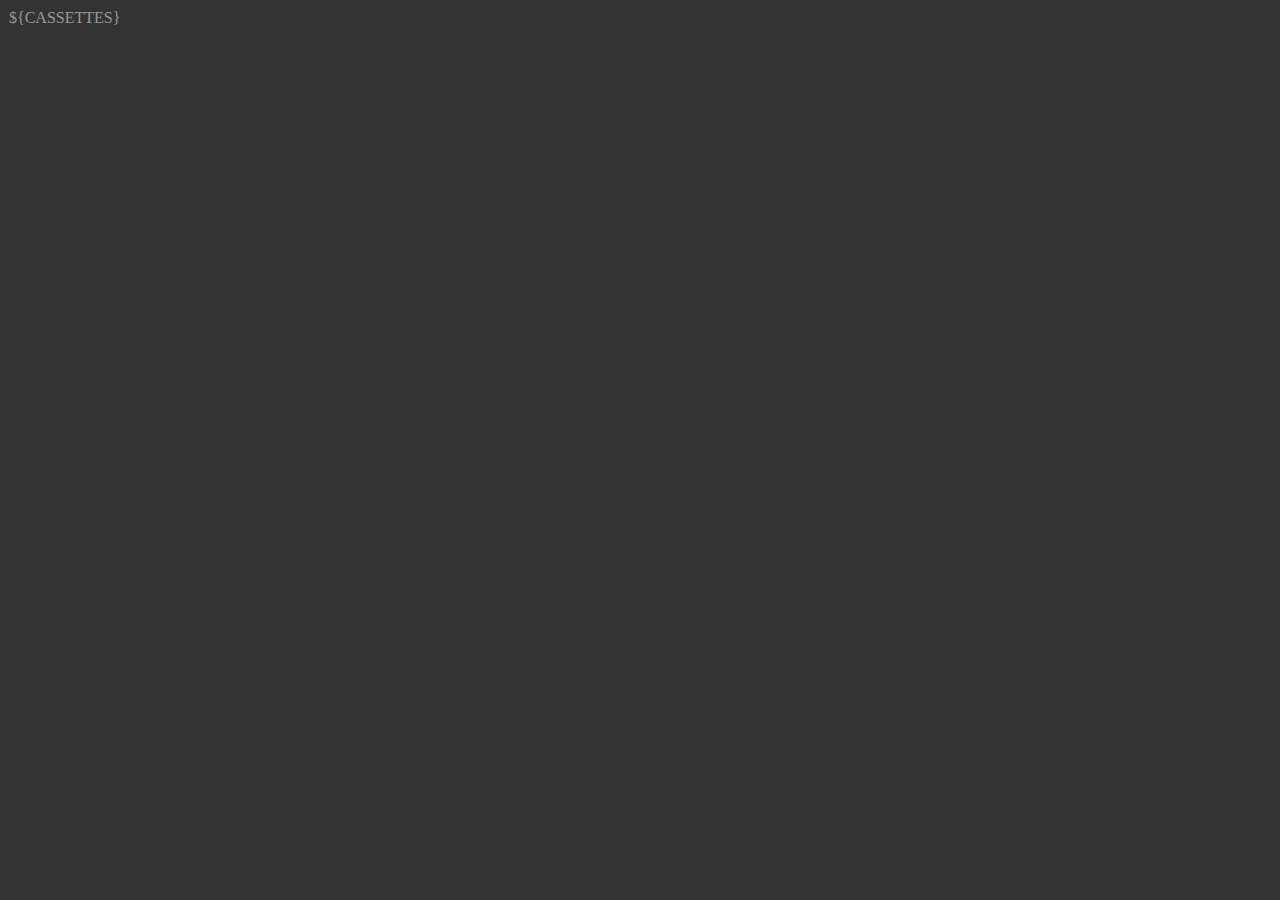
==== template.html @ 9d726e6d "Initial commit" ====
<html>
	<head>
		<meta charset="utf8">
		<meta name="viewport" content="initial-scale=1.0, maximum-scale=1.0, user-scalable=no">

		<title>Endless Tape</title>
		<link rel="stylesheet" href="css/range_slider.css">
		<link rel="stylesheet" href="css/playing.css">
		<link rel="stylesheet" href="css/shelf.css">
		<link rel="stylesheet" href="css/style.css">
		<script src="js/audio.js"></script>
		<script src="js/parse_ogg.js"></script>
		<script src="js/window.js"></script>
		<script src="js/buttons.js"></script>
	</head>
	<body>
		<div id="shelf">
			${CASSETTES}
		</div>
		<div id="container" class="square" style="display: none">
			<div id="messages">
				<div id="percent">HMM</div>
				<div id="description"></div>
			</div>
			<div id="playing-container">
				<div class="bar">
					<div class="button small" onclick="buttonEject()"><img src="assets/icons/eject.svg"></div>
					<div id="button_play" class="button" onmousedown="buttonPlay()"><img src="assets/icons/play.svg"></div>
					<div class="button" onmousedown="buttonStop()"><img src="assets/icons/stop.svg"></div>
				</div>
				<div id="cassette">
					<div class="label"></div>
				</div>
				<div class="bar bottom">
					<div class="big"><input id="volume" type="range" max="130" min="0" step="1" value="20" oninput="buttonVolume(this.value)"></div>
					<div class="button small" onmousedown="buttonPlaySpeed(-0.1)"><img src="assets/icons/slow.svg"></div>
					<div class="button small" onmousedown="buttonPlaySpeed(+0.1)"><img src="assets/icons/fast.svg"></div>
				</div>
			</div>
		</div>
	</body>
</html>
---- css/range_slider.css ----
input[type=range] {
	cursor: pointer;
	-webkit-appearance: none;  /* Override default CSS styles */
	appearance: none;
	outline: none;
	background: none;
	height: 100%;
	width: 100%;
}

input[type=range]::-webkit-slider-runnable-track {
	margin-right: 5%;
	margin-left: 5%;
	height: 10%;
	background: #666;
}

input[type=range]::-webkit-slider-thumb {
	-webkit-appearance: none;
	appearance: none;
	width: 10%;
	height: 100%;
	background: var(--fg-colour);
}

input[type=range]::-moz-range-track {
	appearance: none;
	margin-right: 5%;
	margin-left: 5%;
	height: 10%;
	background: #666;
}

input[type=range]::-moz-range-thumb {
	width: 10%;
	height: 10%;
	border: none;
	border-radius: 0px;
	background: var(--fg-colour);
}
---- css/playing.css ----
:root { /*Defaults*/
	--tiled-bg: #000; /*url("../assets/defaults/cassette_bg.png");*/
	--label-bg: #aaa; /*url("../assets/defaults/cassette_label.svg");*/
}

#playing-container {
	position: absolute;
	left: 25%;
	top: 25%;
	bottom: 25%;
	right: 25%;
	opacity: 0;
	transition: opacity 2s linear;

	display: flex;
	flex-direction: column;
	align-items: center;
	justify-content: center;
}

@keyframes cassette_scroll {
	0%    {background-position: 0vmin 0vmin;}
	100%  {background-position: 100vmin 100vmin;}
}

#playing-container #cassette {
	height: 70%;
	width: 100%;

	background: var(--tiled-bg);
	-webkit-mask-image: url("../assets/masks/cassette_mask.svg");
	-webkit-mask-repeat: no-repeat;
	-webkit-mask-position: center;
	-webkit-mask-size: contain;

	mask-image: url("../assets/masks/cassette_mask.svg");
	mask-repeat: no-repeat;
	mask-position: center;
	mask-size: contain;

	background-size: 100vmin 100vmin;
	animation: cassette_scroll 10s linear infinite;
}

#playing-container #cassette .label {
	content: "";
	position: absolute;
	top: 0px;
	left: 0px;
	bottom: 0px;
	right: 0px;

	background: var(--label-bg);
	background-size: 100% 100%;
	-webkit-mask-image: url("../assets/masks/cassette_label_mask.svg");
	-webkit-mask-repeat: no-repeat;
	-webkit-mask-position: center;
	-webkit-mask-size: contain;

	mask-image: url("../assets/masks/cassette_label_mask.svg");
	mask-repeat: no-repeat;
	mask-position: center;
	mask-size: contain;
}

#playing-container .bar {
	position: relative;
	padding: 5px;
	text-align: center;
	display: flex;
	width: 100%;
	height: 15%;
}

#playing-container .bar > div:first-child {
	margin-left: 0px;
}

#playing-container .bar > div:last-child {
	margin-right: 0px;
}

#playing-container .bar > div {
	position: relative;
	height: 100%;
	user-select: none;
	background: var(--bg-alt-colour);
	box-sizing: border-box;
	margin-left: 1%;
	margin-right: 1%;

	/* If this isn't here, Firefox ruins everything */
	min-height: 0px;
	min-width: 0px;
}

#playing-container .bar .button {
	position: relative;
	cursor: pointer;
	flex: 2;
}

#playing-container .bar #volume {
	height: 100%;
	width: 100%;
}

#playing-container .bar .button.pressed,
#playing-container .bar:not(.bottom) .button:active {
	transform: translateY(10%);
	height: 90%;
}

#playing-container .bar.bottom .button:active {
	transform: none;
	height: 90%;
}

#playing-container .bar .button.pressed::after,
#playing-container .bar:not(.bottom) .button:active::after {
	content: "";
	position: absolute;
	top: 95%;
	left: 0px;
	right: 0px;
	bottom: 0px;
	background: #666;
}

#playing-container .bar.bottom .button:active::after {
	content: "";
	position: absolute;
	top: 0px;
	left: 0px;
	right: 0px;
	bottom: 95%;
	background: #666;
}

#playing-container .bar div::after {
	content: "";
	position: absolute;
	top: 90%;
	left: 0px;
	right: 0px;
	bottom: 0px;
	background: var(--fg-colour);
}

#playing-container .bar.bottom > div::after {
	content: "";
	position: absolute;
	top: 0px;
	left: 0px;
	right: 0px;
	bottom: 90%;
	background: var(--fg-colour);
}

#playing-container .bar > div {
	flex: 2;
}

#playing-container .bar .big {
	flex: 3;
}

#playing-container .bar .small { /*Both top and bottom bars*/
	flex: 1;
}

#playing-container .bar img {
	height: 100%;
	filter: brightness(60%); /*60% = #999*/

	-webkit-user-drag: none;
	-khtml-user-drag: none;
	-moz-user-drag: none;
	-o-user-drag: none;
	user-drag: none;
}
---- css/shelf.css ----
#shelf {
	display: grid;
	box-sizing: border-box;
	padding: 1vmin;

	grid-gap: 1vmin 1vmin;
	grid-template-columns: repeat(4, auto);
	opacity: 0;
	transition: opacity 0.5s linear;
}

#shelf > .case {
	display: inline-block;
	position: relative;
	height: 25vmin;
	width: 100%;
	cursor: pointer;

	box-sizing: border-box;

	background: var(--bg-alt-colour);
	border-bottom: 1vh solid var(--fg-colour);
	border-left: none;
}

#shelf > .case::after {
	content: attr(title);
	position: absolute;
	top: 0px;
	left: 0px;
	bottom: 0px;
	right: 0px;

	padding: 1vmin;
	text-overflow: ellipsis;
	overflow: hidden;

	font-size: 3vmin;

	display: flex;
	text-align: center;
	align-items: center;
	justify-content: center;

	font-family: sans-serif;
}

@media screen and (orientation:portrait) {
	#shelf > .case {
		border-bottom: none;
		border-left: 1vh solid var(--fg-colour);
	}

	#shelf > .case::after {
		writing-mode: vertical-rl;
	}
}
---- css/style.css ----
:root {
	--bg-alt-colour: #222;
	--bg-colour: #333;
	--fg-alt-colour: #aaa;
	--fg-colour: #999;
}

body {
	background: var(--bg-colour);
	color: var(--fg-colour);
	margin: 0px;
	padding: 0px;
	overflow: scroll-y;
	height: 100%;
	width: 100%;
}

.square {
	position: absolute;
	width: 50%;
	padding-bottom: 50%;
	top: 50%;
	left: 50%;
	transform: translate(-50%, -50%);
}

@media screen and (orientation:portrait) {
	.square {
		width: 100%;
		padding-bottom: 100%;
	}
}

#messages {
	display: none;
	flex-direction: column;
	font-size: 4vmin;
	position: absolute;
	left: 25%;
	top: 25%;
	bottom: 25%;
	right: 25%;
	font-family: sans-serif;

	text-align: center;
	align-items: center;
	justify-content: center;
}

#messages #percent {
	font-weight: bold;
	font-size: 8vmin;
}

#messages #description {
	font-size: 4vmin;
}
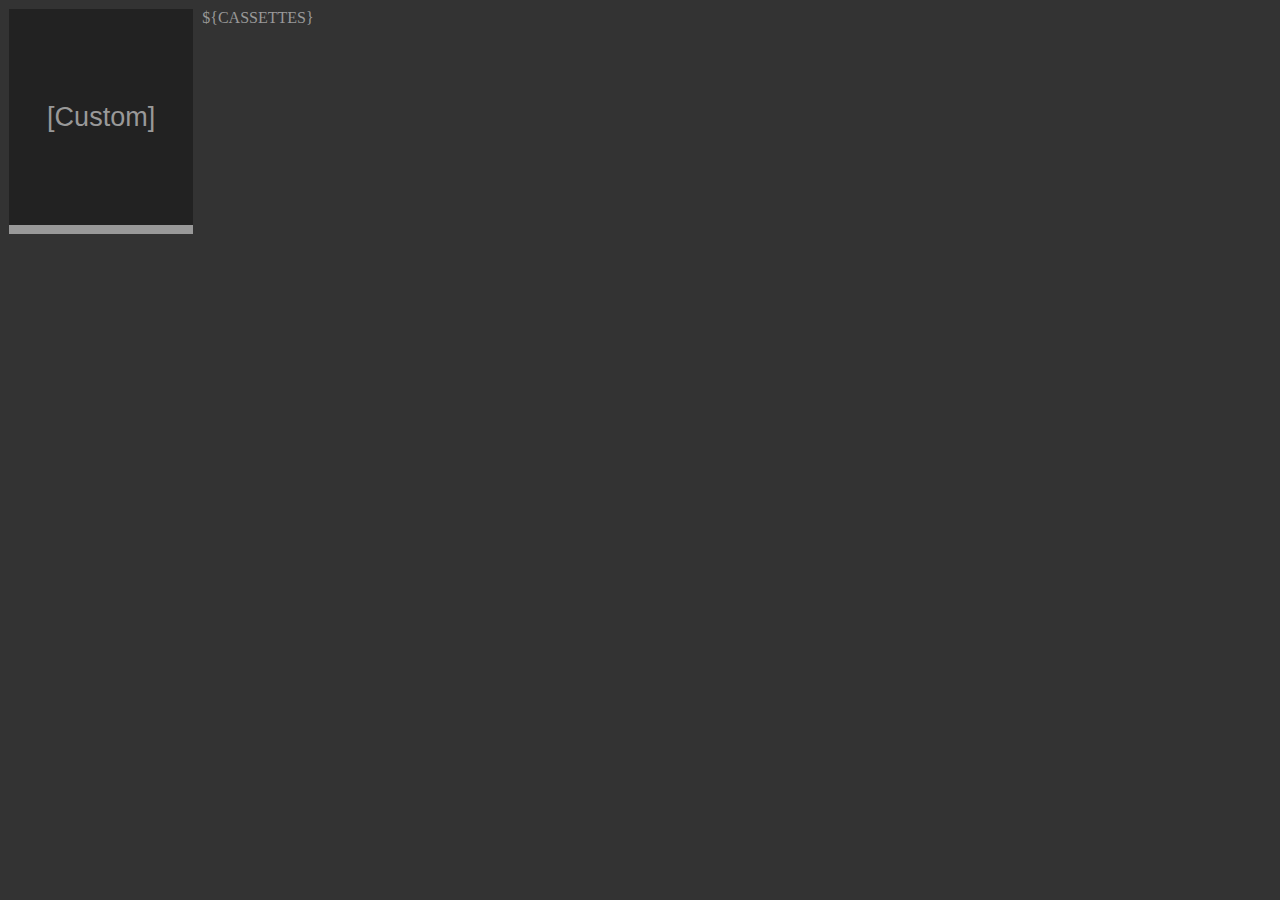
==== commit d06cef90: "Custom tapes added" ====
--- a/template.html
+++ b/template.html
@@ -2,19 +2,27 @@
 	<head>
 		<meta charset="utf8">
 		<meta name="viewport" content="initial-scale=1.0, maximum-scale=1.0, user-scalable=no">
+		<link rel="manifest" href="manifest.webmanifest">
 
 		<title>Endless Tape</title>
+		<link rel="icon" type="image/svg+xml" href="assets/icon.svg">
+		<link rel="icon" type="image/png" href="assets/icon.png">
+
 		<link rel="stylesheet" href="css/range_slider.css">
 		<link rel="stylesheet" href="css/playing.css">
 		<link rel="stylesheet" href="css/shelf.css">
 		<link rel="stylesheet" href="css/style.css">
-		<script src="js/audio.js"></script>
-		<script src="js/parse_ogg.js"></script>
-		<script src="js/window.js"></script>
-		<script src="js/buttons.js"></script>
+
+		<script defer src="js/mediasession.js"></script>
+		<script defer src="js/audio.js"></script>
+		<script defer src="js/parse_ogg.js"></script>
+		<script defer src="js/buttons.js"></script>
+		<script defer src="js/window.js"></script>
 	</head>
 	<body>
-		<div id="shelf">
+		<!-- Have these style attributes here so that the page will look correct without the CSS being fully parsed -->
+		<div id="shelf" style="opacity: 0">
+			<div class="case" title="[Custom]" artist="You!" onclick="loadCustomCassette()"></div>
 			${CASSETTES}
 		</div>
 		<div id="container" class="square" style="display: none">
--- a/css/playing.css
+++ b/css/playing.css
@@ -1,6 +1,6 @@
 :root { /*Defaults*/
-	--tiled-bg: #000; /*url("../assets/defaults/cassette_bg.png");*/
-	--label-bg: #aaa; /*url("../assets/defaults/cassette_label.svg");*/
+	--tiled-bg: #fff; /*url("../assets/defaults/cassette_bg.png");*/
+	--label-bg: #333; /*url("../assets/defaults/cassette_label.svg");*/
 }
 
 #playing-container {
--- a/css/shelf.css
+++ b/css/shelf.css
@@ -4,7 +4,7 @@
 	padding: 1vmin;
 
 	grid-gap: 1vmin 1vmin;
-	grid-template-columns: repeat(4, auto);
+	grid-template-columns: repeat(6, auto);
 	opacity: 0;
 	transition: opacity 0.5s linear;
 }
@@ -46,6 +46,10 @@
 }
 
 @media screen and (orientation:portrait) {
+	#shelf {
+		grid-template-columns: repeat(4, auto);
+	}
+
 	#shelf > .case {
 		border-bottom: none;
 		border-left: 1vh solid var(--fg-colour);
--- a/css/style.css
+++ b/css/style.css
@@ -10,7 +10,7 @@
 	color: var(--fg-colour);
 	margin: 0px;
 	padding: 0px;
-	overflow: scroll-y;
+	overflow-y: auto;
 	height: 100%;
 	width: 100%;
 }
